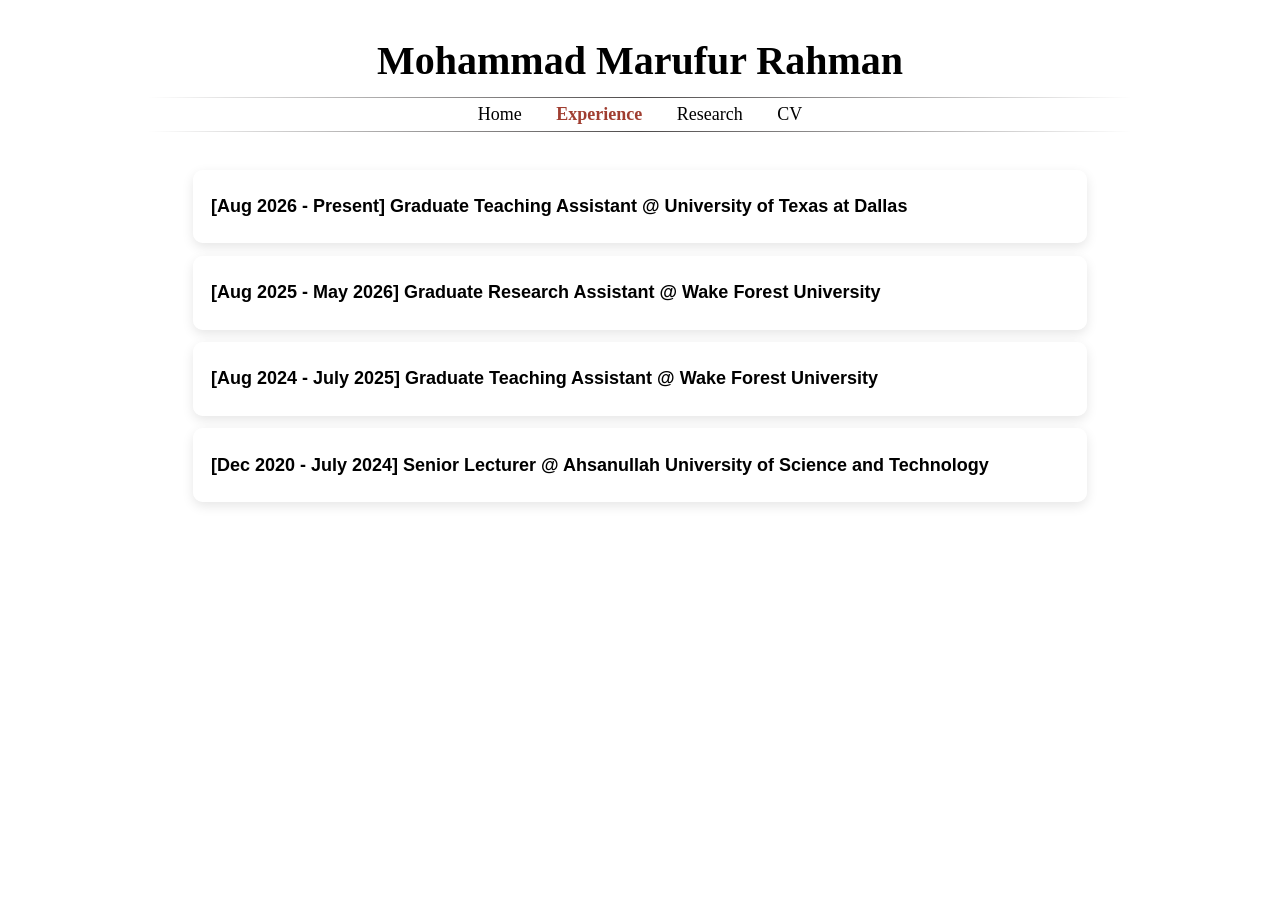
==== experience.html @ f9d82914 "ss" ====
<!DOCTYPE html>
<html lang="en">
<head>
    <meta charset="UTF-8">
    <meta name="viewport" content="width=device-width, initial-scale=1.0">
    <title>Experience</title>
    <link rel="stylesheet" href="static/experience.css">
</head>
<body>
    <header>
        <h1 style="color: #000;">Mohammad Marufur Rahman</h1>
        <hr>
        <nav>
            <!-- Home -->
                <a href="index.html" class="nav-link">Home</a>

                <!-- Publications -->
                <a href="experience.html" class="nav-link active">Experience</a>

                <!-- Publications -->
                <a href="publications.html" class="nav-link">Research</a>

                <!-- CV (PDF file in static folder) -->
                <a href="static/cv/CV_MMR.pdf"
                target="_blank"
                rel="noopener noreferrer"
                class="nav-link">
                CV
                </a>
        </nav>
        <hr>
    </header>

    <main>
        <div class="experiences">
            <div class="exp">
                <div class="text-box">
                    <p>
                        <b>[Aug 2026 - Present] Graduate Teaching Assistant @ University of Texas at Dallas</b>
                    </p>
                </div>
            </div>

            <div class="exp">
                <div class="text-box">
                    <p>
                        <b>[Aug 2025 - May 2026] Graduate Research Assistant @ Wake Forest University</b>
                    </p>
                </div>
            </div>

            <div class="exp">
                <div class="text-box">
                    <p>
                        <b>[Aug 2024 - July 2025] Graduate Teaching Assistant @ Wake Forest University</b>
                    </p>
                </div>
            </div>

            <div class="exp">
                <div class="text-box">
                    <p>
                        <b>[Dec 2020 - July 2024] Senior Lecturer @ Ahsanullah University of Science and Technology</b>
                    </p>
                </div>
            </div>



        </div>
---- static/experience.css ----
body {
    margin: 0;
    padding: 0;
    background: #ffffff;
}
header {
    background: #ffffff;
    padding: 25px;
    text-align: center;
}
header h1 {
    margin: 0;
    font-size: 2.5em;
    color: #333;
    /* font-family: 'Courier New', Courier, monospace; */
    font-family: fantasy;
    margin-bottom: 1%;
    margin-top: 1%;
}
header hr {
    border: 0;
    height: 1px;
    /* background: #3e3838; */
    background: linear-gradient(to right, transparent, #4e4b4b, transparent);
    margin: 0 10%;
}
header nav {
    margin-top: 0.5%;
    margin-bottom: 0.5%;
    /* font-family: cursive; */
    font-family: fantasy;
    font-size: large;
}
header nav a {
    color: rgb(0, 0, 0);
    margin: 0 15px;
    text-decoration: wavy;
}

header nav a:hover {
    text-decoration: underline;
    text-decoration-color: chocolate;
}

nav a.active {
  font-weight: bold;
  color: rgb(160, 62, 49);
}

main {
    padding: 1%;
}

footer {
    text-align: center;
    background: #333;
    color: white;
    position: fixed;
    width: 100%;
    height: 3%;
    bottom: 0;
    font-family: fantasy;
    padding-bottom: 1%;
}

/* Publications */
.exp {
      display:flex; /* All direct child elements become flex items, arranged in a single flexible row or column. */
      align-items: center;      /* vertically center */
      justify-content: space-between;
      gap: 20px;                /* space between image and text */
      max-width: 70%;
      margin: 0px auto;
      margin-bottom: 1%;
      border: #ffffff 2px solid;
      padding: 0.5%;
      border-radius: 10px;
      box-shadow: 0 4px 12px rgba(0, 0, 0, 0.1);
    }


.text-box b{
    font-size: 18px;
}
.text-box p{
    font-family:'Trebuchet MS', 'Lucida Sans Unicode', 'Lucida Grande', 'Lucida Sans', Arial, sans-serif;
    color: rgb(0, 0, 0);
    line-height: 1.4;
    font-size: 16px;
    text-align: justify;
    margin-left: 10px;

}
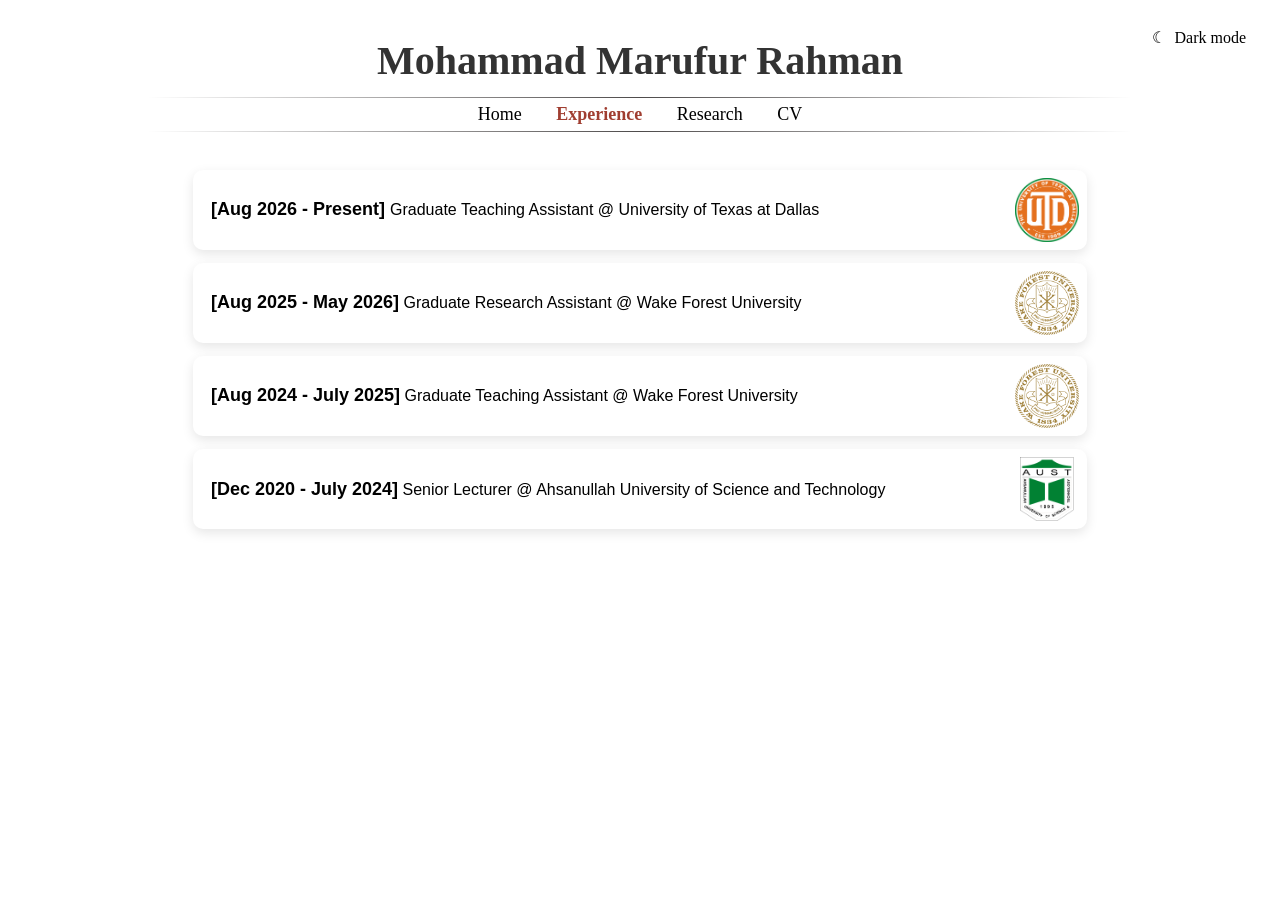
==== commit 91d62187: "nov15" ====
--- a/experience.html
+++ b/experience.html
@@ -5,6 +5,8 @@
     <meta name="viewport" content="width=device-width, initial-scale=1.0">
     <title>Experience</title>
     <link rel="stylesheet" href="static/experience.css">
+    <link rel="stylesheet" href="static/theme.css">
+    <script src="static/theme.js"></script>
 </head>
 <body>
     <header>
@@ -28,6 +30,9 @@
                 CV
                 </a>
         </nav>
+        <button class="theme-toggle" type="button" aria-label="Switch to dark mode">
+            <span class="theme-icon" aria-hidden="true">☾</span> Dark mode
+        </button>
         <hr>
     </header>
 
@@ -36,33 +41,38 @@
             <div class="exp">
                 <div class="text-box">
                     <p>
-                        <b>[Aug 2026 - Present] Graduate Teaching Assistant @ University of Texas at Dallas</b>
+                        <b>[Aug 2026 - Present] </b> Graduate Teaching Assistant @ University of Texas at Dallas
                     </p>
                 </div>
+                <img class="exp-logo" src="static/images/logos/utd_logo.png" alt="University of Texas at Dallas logo">
             </div>
 
             <div class="exp">
                 <div class="text-box">
                     <p>
-                        <b>[Aug 2025 - May 2026] Graduate Research Assistant @ Wake Forest University</b>
+                        <b>[Aug 2025 - May 2026]</b> Graduate Research Assistant @ Wake Forest University
                     </p>
                 </div>
+                <img class="exp-logo" src="static/images/logos/wfu_logo.png" alt="Wake Forest University logo">
             </div>
 
             <div class="exp">
                 <div class="text-box">
                     <p>
-                        <b>[Aug 2024 - July 2025] Graduate Teaching Assistant @ Wake Forest University</b>
+                        <b>[Aug 2024 - July 2025]</b> Graduate Teaching Assistant @ Wake Forest University
                     </p>
                 </div>
+                <img class="exp-logo" src="static/images/logos/wfu_logo.png" alt="Wake Forest University logo">
             </div>
 
             <div class="exp">
                 <div class="text-box">
                     <p>
-                        <b>[Dec 2020 - July 2024] Senior Lecturer @ Ahsanullah University of Science and Technology</b>
+                        <b>[Dec 2020 - July 2024]</b> Senior Lecturer @ Ahsanullah University of Science and Technology
+
                     </p>
                 </div>
+                <img class="exp-logo" src="static/images/logos/aust_logo.png" alt="Ahsanullah University of Science and Technology logo">
             </div>
 
 
--- a/static/experience.css
+++ b/static/experience.css
@@ -92,7 +92,27 @@
 
 }
 
+.text-box {
+    flex: 1;
+}
+
+.exp-logo {
+    flex: 0 0 64px;
+    width: 64px;
+    height: 64px;
+    object-fit: contain;
+}
 
 
+@media (max-width: 600px) {
+    .exp {
+        max-width: 92%;
+    }
 
+    .exp-logo {
+        flex-basis: 52px;
+        width: 52px;
+        height: 52px;
+    }
+}
 
--- a/static/theme.css
+++ b/static/theme.css
@@ -0,0 +1,113 @@
+:root {
+    --page-background: #ffffff;
+    --surface-background: #ffffff;
+    --text-color: #000000;
+    --heading-color: #333333;
+    --border-color: #ffffff;
+    --shadow-color: rgba(0, 0, 0, 0.1);
+    --link-color: #000000;
+    --accent-color: rgb(160, 62, 49);
+    --muted-accent-color: brown;
+}
+
+:root[data-theme="dark"] {
+    --page-background: #121212;
+    --surface-background: #1e1e1e;
+    --text-color: #f1f1f1;
+    --heading-color: #ffffff;
+    --border-color: #383838;
+    --shadow-color: rgba(0, 0, 0, 0.45);
+    --link-color: #f1f1f1;
+    --accent-color: #e58b78;
+    --muted-accent-color: #e6a78f;
+}
+
+html {
+    color-scheme: light;
+}
+
+html[data-theme="dark"] {
+    color-scheme: dark;
+}
+
+body {
+    background: var(--page-background);
+    color: var(--text-color);
+    transition: background-color 0.2s ease, color 0.2s ease;
+}
+
+header,
+.aboutme .text-box,
+.aboutme .news,
+.exp,
+.pub {
+    background: var(--surface-background);
+}
+
+header h1,
+.aboutme h2 {
+    color: var(--heading-color) !important;
+}
+
+header nav a,
+.aboutme p,
+.aboutme li,
+.info,
+.text-box p {
+    color: var(--text-color);
+}
+
+.aboutme .text-box,
+.aboutme .news,
+.exp,
+.pub {
+    border-color: var(--border-color);
+    box-shadow: 0 4px 12px var(--shadow-color);
+}
+
+header nav a {
+    color: var(--link-color);
+}
+
+nav a.active {
+    color: var(--accent-color);
+}
+
+.theme-toggle {
+    position: fixed;
+    top: 20px;
+    right: 20px;
+    z-index: 10;
+    border: 1px solid var(--border-color);
+    border-radius: 999px;
+    padding: 7px 13px;
+    background: var(--surface-background);
+    color: var(--text-color);
+    cursor: pointer;
+    font: inherit;
+}
+
+.theme-toggle:hover {
+    border-color: var(--accent-color);
+}
+
+.theme-icon {
+    margin-right: 4px;
+}
+
+@media (max-width: 600px) {
+    .theme-toggle {
+        top: 10px;
+        right: 10px;
+        padding: 6px 10px;
+        font-size: 13px;
+    }
+}
+
+.publications .text-box b[style*="brown"] {
+    color: var(--muted-accent-color) !important;
+}
+
+.publications .text-box i {
+    color: rgb(4, 146, 61) !important;
+}
